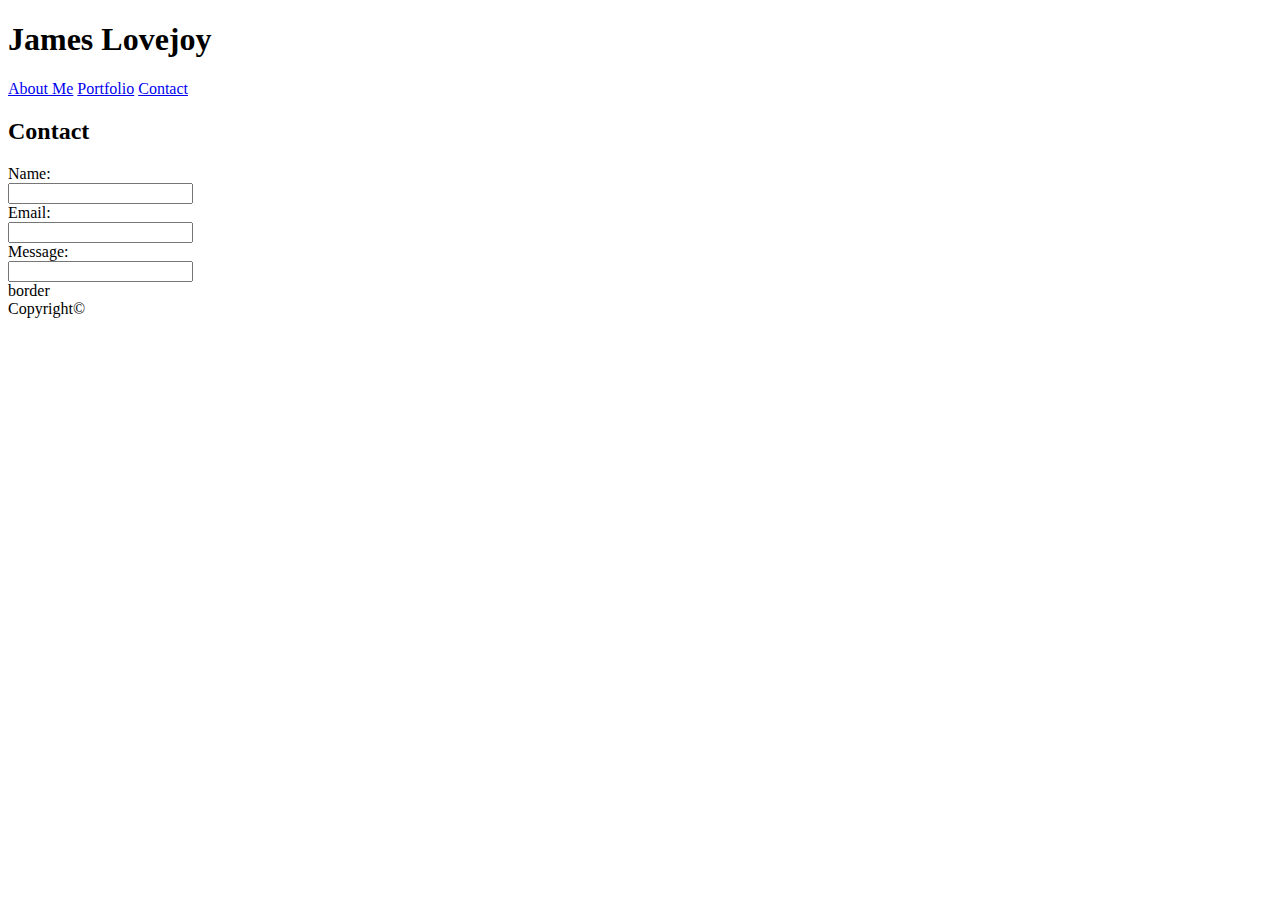
==== contact.html @ 94da9670 "create_portfolio_and_contact_html_add_css_image_asset_folders" ====
<!DOCTYPE html>
<html lang="en">
<head>
    <meta charset="UTF-8">
    <meta name="viewport" content="width=device-width, initial-scale=1.0">
    <meta http-equiv="X-UA-Compatible" content="ie=edge">
    <title>Contact Page of Portfolio</title>
    <link rel="stylesheet" type="text/css" href="css/style.css">
</head>
<body>
    <h1>James Lovejoy</h1>
    <a href="index.html">About Me</a>
    <a href="portfolio.html">Portfolio</a>
    <a href="contact.html">Contact</a>

    <div>
        <h2>Contact</h2>
        <form>
            Name:<br>
            <input type="text" name="Name"><br>
            Email:<br>
            <input type="text" name="email"><br>
            Message: <br>
            <input type="text" name="Message">
        </form>
    </div>
    
    <div>border</div>
    <div class="copyright">Copyright&copy;</div>
</body>
</html>
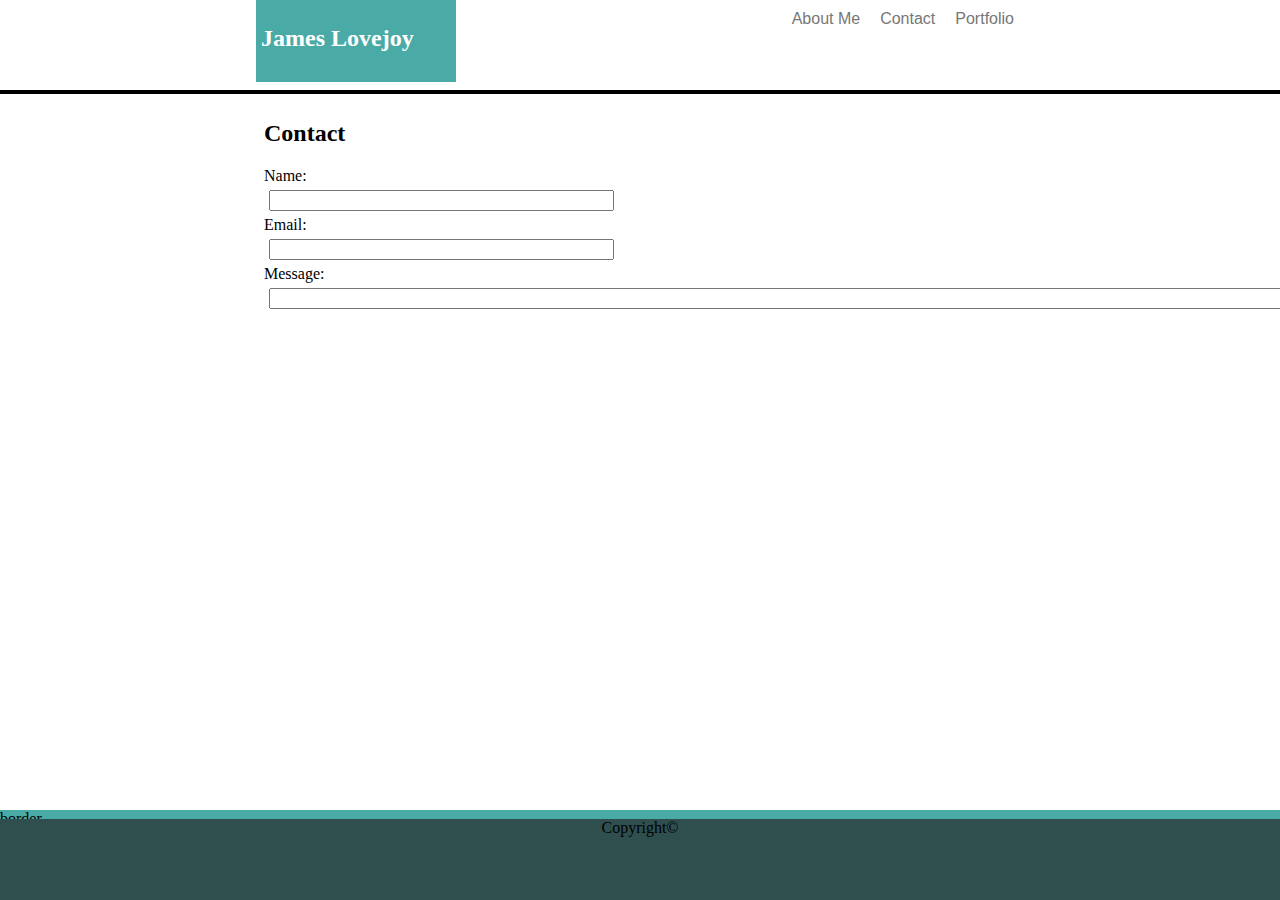
==== commit 6729534e: "creating_css_header_&_footer" ====
--- a/contact.html
+++ b/contact.html
@@ -8,24 +8,34 @@
     <link rel="stylesheet" type="text/css" href="css/style.css">
 </head>
 <body>
-    <h1>James Lovejoy</h1>
-    <a href="index.html">About Me</a>
-    <a href="portfolio.html">Portfolio</a>
-    <a href="contact.html">Contact</a>
+    <header>
+        <div class="name">
+            <h2>James Lovejoy</h2>
+        </div>
+        <nav>
+            <a class="menu" href="portfolio.html">Portfolio</a>
+            <a class="menu" href="contact.html">Contact</a>
+            <a class="menu" href="index.html">About Me</a>
+        </nav>
+    </header>
 
-    <div>
+    <section class="main_content_background">
+        
         <h2>Contact</h2>
+
         <form>
             Name:<br>
-            <input type="text" name="Name"><br>
+            <input type="text" name="Name" size="40"><br>
             Email:<br>
-            <input type="text" name="email"><br>
+            <input type="text" name="email" size="40"><br>
             Message: <br>
-            <input type="text" name="Message">
+            <input type="text" name="Message" size="200">
         </form>
-    </div>
-    
-    <div>border</div>
-    <div class="copyright">Copyright&copy;</div>
+    </section>
+
+    <footer>
+        <div class="footer_border">border</div>
+        <div class="copyright">Copyright&copy;</div>
+    </footer>
 </body>
 </html>--- a/css/style.css
+++ b/css/style.css
@@ -0,0 +1,121 @@
+body {
+    background-image: url(../images/IMG_9209.JPG);
+    background-size: cover;
+    background-repeat: no-repeat;
+    /*background-color: gray:*/
+    height: 100%;
+    width: 100%;
+}
+
+.name {
+    background-color: #4aaaa5;
+    color: white;
+    font-family: 'Georgia', Times, 'Times New Roman', serif;
+    padding: 5px;
+    height: 80%;
+    width: 190px;
+    /*float: left;*/
+    position: absolute;
+    top: 0px;
+    left: 20%;
+}
+
+header {
+    background-color: #ffffff;
+    border-bottom: 4px solid black;
+    width: 100%;
+    height: 10%;
+    position: fixed;
+    top: 0px;
+    left: 0px;
+}
+
+.menu {
+    color: #777777;
+    font-family: 'Arial', 'Helvetiv Neue', Helvetica, sans-serif;
+    text-decoration: none;
+    padding: 10px;
+    height: 40%;
+    position: relative;
+    Float: right;
+    right: 20%;
+    top: 10%;
+}
+
+img {
+    width: 20%;
+    height: 20%;
+    float: left;
+    padding: 10px;
+}
+
+p {
+    position: relative;
+    top: 20px;
+}
+
+#about_me {
+    border-bottom: solid black 3px;
+    margin: 20px;
+    padding: 10px;
+}
+
+/*#main_content {
+}*/
+
+.main_content_background {
+    background-color: #ffffff;
+    height: 500px;
+    width: 60%;
+    position: relative;
+    top: 100px;
+    left: 20%;
+}
+
+footer {
+    position: fixed;
+    bottom: 0px;
+    left: 0px;
+    height: 10%;
+    width: 100%;
+    
+}
+
+.footer_border {
+    background-color: #4aaaa5;
+    height: 10%;
+    width: 100%;
+    position: absolute;
+    top: 0px;
+}
+
+.copyright {
+    background-color: darkslategray;
+    text-align: center;
+    vertical-align: bottom;
+    height: 90%;
+    width: 100%;
+    position: absolute;
+    bottom: 0px;
+}
+
+input {
+    margin: 5px;
+}
+/*h2 {
+    background-color: #ffffff;
+    border: black solid 2px;
+    width: 940px;
+    padding: 10px;
+    display: block;
+    position: absolute;
+    top: 0px;
+    left: 0px;
+
+}*/
+/*
+.clearfix::after {
+    content: "";
+    clear: both;
+    display: table;
+  }*/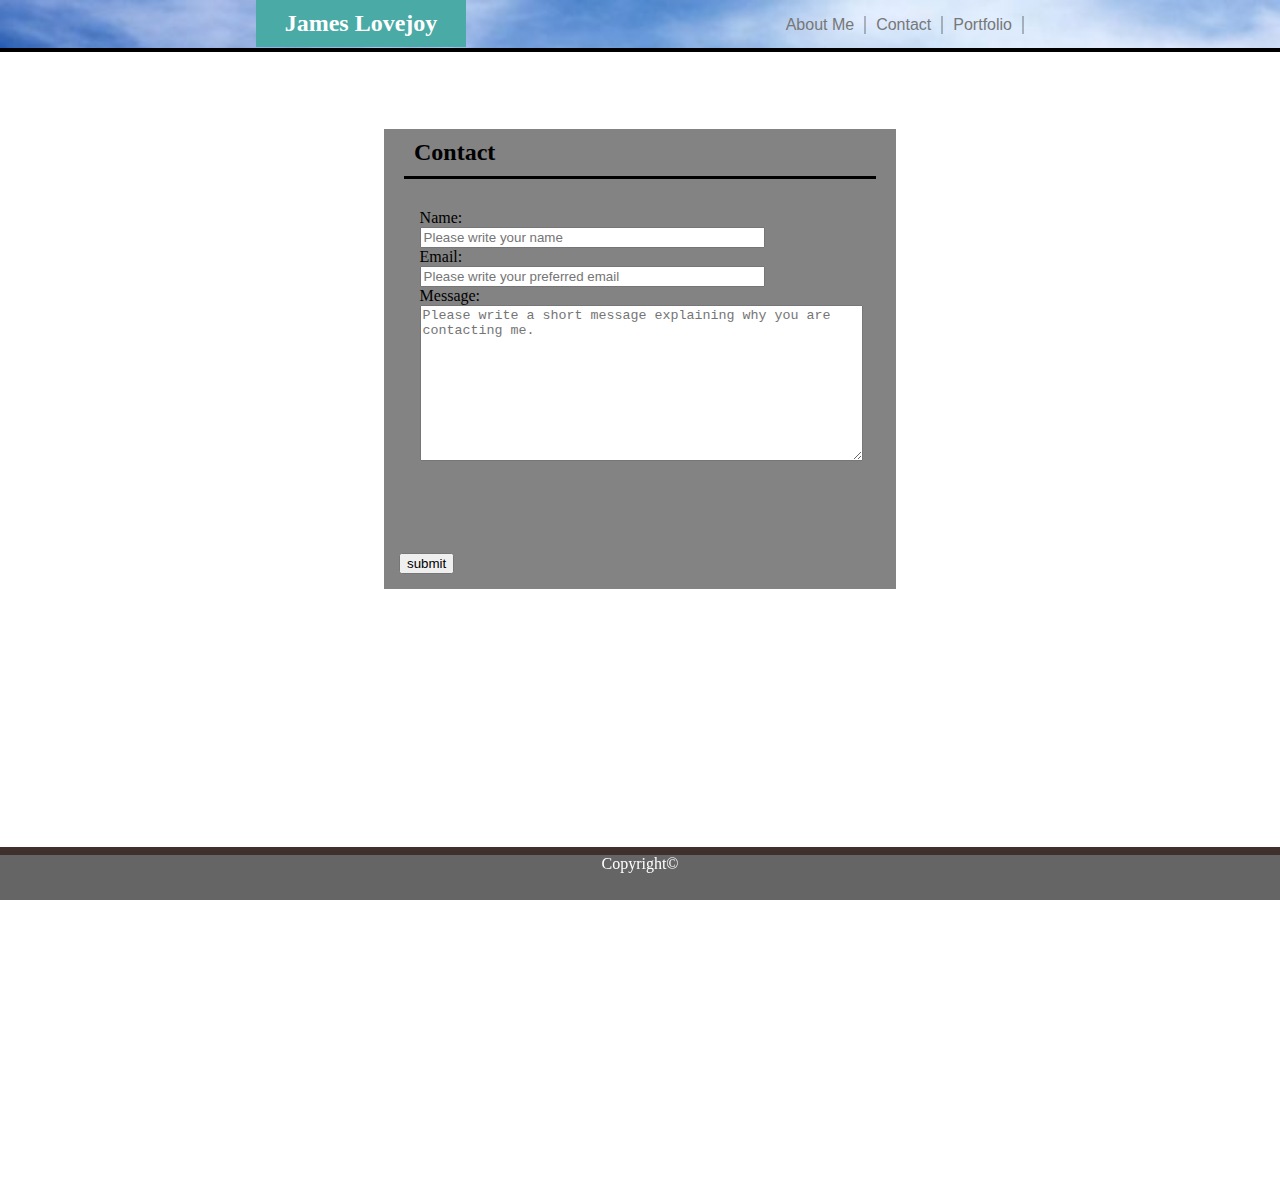
==== commit 3fb63dcb: "Final Update of finished project" ====
--- a/contact.html
+++ b/contact.html
@@ -1,41 +1,45 @@
-<!DOCTYPE html>
-<html lang="en">
-<head>
-    <meta charset="UTF-8">
-    <meta name="viewport" content="width=device-width, initial-scale=1.0">
-    <meta http-equiv="X-UA-Compatible" content="ie=edge">
-    <title>Contact Page of Portfolio</title>
-    <link rel="stylesheet" type="text/css" href="css/style.css">
-</head>
-<body>
-    <header>
-        <div class="name">
-            <h2>James Lovejoy</h2>
-        </div>
-        <nav>
-            <a class="menu" href="portfolio.html">Portfolio</a>
-            <a class="menu" href="contact.html">Contact</a>
-            <a class="menu" href="index.html">About Me</a>
-        </nav>
-    </header>
-
-    <section class="main_content_background">
-        
-        <h2>Contact</h2>
-
-        <form>
-            Name:<br>
-            <input type="text" name="Name" size="40"><br>
-            Email:<br>
-            <input type="text" name="email" size="40"><br>
-            Message: <br>
-            <input type="text" name="Message" size="200">
-        </form>
-    </section>
-
-    <footer>
-        <div class="footer_border">border</div>
-        <div class="copyright">Copyright&copy;</div>
-    </footer>
-</body>
+<!DOCTYPE html>
+<html lang="en">
+<head>
+    <meta charset="UTF-8">
+    <meta name="viewport" content="width=device-width, initial-scale=1.0">
+    <meta http-equiv="X-UA-Compatible" content="ie=edge">
+    <title>Contact Page of Portfolio</title>
+    <!--Link to CSS file that has styling that exists across all pages-->
+    <link rel="stylesheet" type="text/css" href="css/style.css">
+    <!--Link to CSS file for layout specific to page-->
+    <link rel="stylesheet" type="text/css" href="css/style_contact.css">
+    <!--Link to reset CSS file-->
+    <link rel="styesheet" type="text/css" href="reset.css">
+</head>
+<body>
+    <header>
+        <h2 id="name">James Lovejoy</h2>
+        <nav>
+            <ul>
+                <li><a class="nav_bar" href="portfolio.html">Portfolio</a></li>
+                <li><a class="nav_bar" href="contact.html">Contact</a></li>
+                <li><a class="nav_bar" href="index.html">About Me</a></li>
+            </ul>    
+        </nav>
+    </header>
+    <section id="inner_area">
+        <section id="contact_content_background">
+            <h2>Contact</h2>
+            <form action="assets/" method="GET" id="contactform">
+                Name:<br>
+                <input type="text" name="Name" size="40" placeholder="Please write your name"><br>
+                Email:<br>
+                <input type="text" name="email" size="40" placeholder="Please write your preferred email"><br>
+                Message: <br>
+                <textarea name="message" style="width:95%;" rows="10" placeholder="Please write a short message explaining why you are contacting me."></textarea>
+            </form>
+            
+            <button type="submit" form="contactform" value="submit">submit</button>
+        </section>
+    </section>
+    <footer>
+        Copyright&copy;
+    </footer>
+</body>
 </html>--- a/css/style.css
+++ b/css/style.css
@@ -1,121 +1,92 @@
-body {
-    background-image: url(../images/IMG_9209.JPG);
-    background-size: cover;
-    background-repeat: no-repeat;
-    /*background-color: gray:*/
-    height: 100%;
-    width: 100%;
-}
-
-.name {
-    background-color: #4aaaa5;
-    color: white;
-    font-family: 'Georgia', Times, 'Times New Roman', serif;
-    padding: 5px;
-    height: 80%;
-    width: 190px;
-    /*float: left;*/
-    position: absolute;
-    top: 0px;
-    left: 20%;
-}
-
-header {
-    background-color: #ffffff;
-    border-bottom: 4px solid black;
-    width: 100%;
-    height: 10%;
-    position: fixed;
-    top: 0px;
-    left: 0px;
-}
-
-.menu {
-    color: #777777;
-    font-family: 'Arial', 'Helvetiv Neue', Helvetica, sans-serif;
-    text-decoration: none;
-    padding: 10px;
-    height: 40%;
-    position: relative;
-    Float: right;
-    right: 20%;
-    top: 10%;
-}
-
-img {
-    width: 20%;
-    height: 20%;
-    float: left;
-    padding: 10px;
-}
-
-p {
-    position: relative;
-    top: 20px;
-}
-
-#about_me {
-    border-bottom: solid black 3px;
-    margin: 20px;
-    padding: 10px;
-}
-
-/*#main_content {
-}*/
-
-.main_content_background {
-    background-color: #ffffff;
-    height: 500px;
-    width: 60%;
-    position: relative;
-    top: 100px;
-    left: 20%;
-}
-
-footer {
-    position: fixed;
-    bottom: 0px;
-    left: 0px;
-    height: 10%;
-    width: 100%;
-    
-}
-
-.footer_border {
-    background-color: #4aaaa5;
-    height: 10%;
-    width: 100%;
-    position: absolute;
-    top: 0px;
-}
-
-.copyright {
-    background-color: darkslategray;
-    text-align: center;
-    vertical-align: bottom;
-    height: 90%;
-    width: 100%;
-    position: absolute;
-    bottom: 0px;
-}
-
-input {
-    margin: 5px;
-}
-/*h2 {
-    background-color: #ffffff;
-    border: black solid 2px;
-    width: 940px;
-    padding: 10px;
-    display: block;
-    position: absolute;
-    top: 0px;
-    left: 0px;
-
-}*/
-/*
-.clearfix::after {
-    content: "";
-    clear: both;
-    display: table;
-  }*/+
+body {
+    display: flex;
+    flex-direction: column;
+    align-items: flex-end;
+    margin-top: auto;
+    background-image: url(../images/IMG_9209.JPG);
+    background-size: cover;
+    background-repeat: no-repeat;
+    height: 1200px;
+    width: 100%;
+    margin: 0;
+    
+}
+
+header {
+    background-image: url(../images/beautiful-cloud-background.jpg);
+    background-size: cover;
+    border-bottom: 4px solid black;
+    width: 100%;
+    height: 4%;
+    margin: 0;
+    padding: 0;
+}
+
+#name {
+    background-color: #4aaaa5;
+    color: white;
+    border: none;
+    font-family: 'Georgia', Times, 'Times New Roman', serif;
+    height: auto;
+    width: 190px;
+    margin: 0;
+    text-align: center;
+    position: absolute;
+    top: 0px;
+    left: 20%;
+}
+
+ul {   
+    list-style-type: none;
+    position: absolute;
+    right: 20%;
+}
+
+li {
+    float: right;
+    border-right: 2px solid rgba(0,0,0,.25);
+}
+
+.nav_bar {
+    color: #777777;
+    font-family: 'Arial', 'Helvetiv Neue', Helvetica, sans-serif;
+    text-decoration: none;
+    border-bottom: none;
+    padding: 10px;
+    height: auto;
+}
+
+footer {
+    border-top: 8px solid rgba(40, 13, 9,.6);
+    color: white;
+    background-color: rgba(50, 50, 50, 0.75);
+    position: fixed;
+    bottom: 0;
+    /*flex-shrink: 0;*/
+    text-align: center;
+    height: 5%;
+    width: 100%;   
+}
+
+h2 {
+    border-bottom: solid black 3px;
+    width: auto;
+    margin: 20px;
+    padding: 10px;
+}
+
+#inner_area {
+    flex: 1 0;
+    margin-top: auto;
+    margin: 0;
+    width: 100%;
+}
+a {
+    text-decoration: none;
+    border-bottom: 1px solid rgba(25, 11, 221, 0.5)
+}
+a:hover {
+    background-color: rgba(255, 255, 0, 0.788);
+  
+}
--- a/css/style_contact.css
+++ b/css/style_contact.css
@@ -0,0 +1,28 @@
+#contact_content_background {
+    background-color: rgba(100, 100, 100, .8);
+    height: 40%;
+    width: 40%;
+    margin: 0;
+    position: relative;
+    top: 5%;
+    left: 30%;
+}
+
+form {
+    padding: 10px;
+    position: absolute;
+    left: 5%;
+    width: 90%;
+}
+
+button {
+    position: absolute;
+    bottom: 15px;
+    left: 15px;
+}
+
+button:hover::after {
+    content: url(../images/owl.jpeg);
+    content: click me to send away ....;
+    display: block;
+}